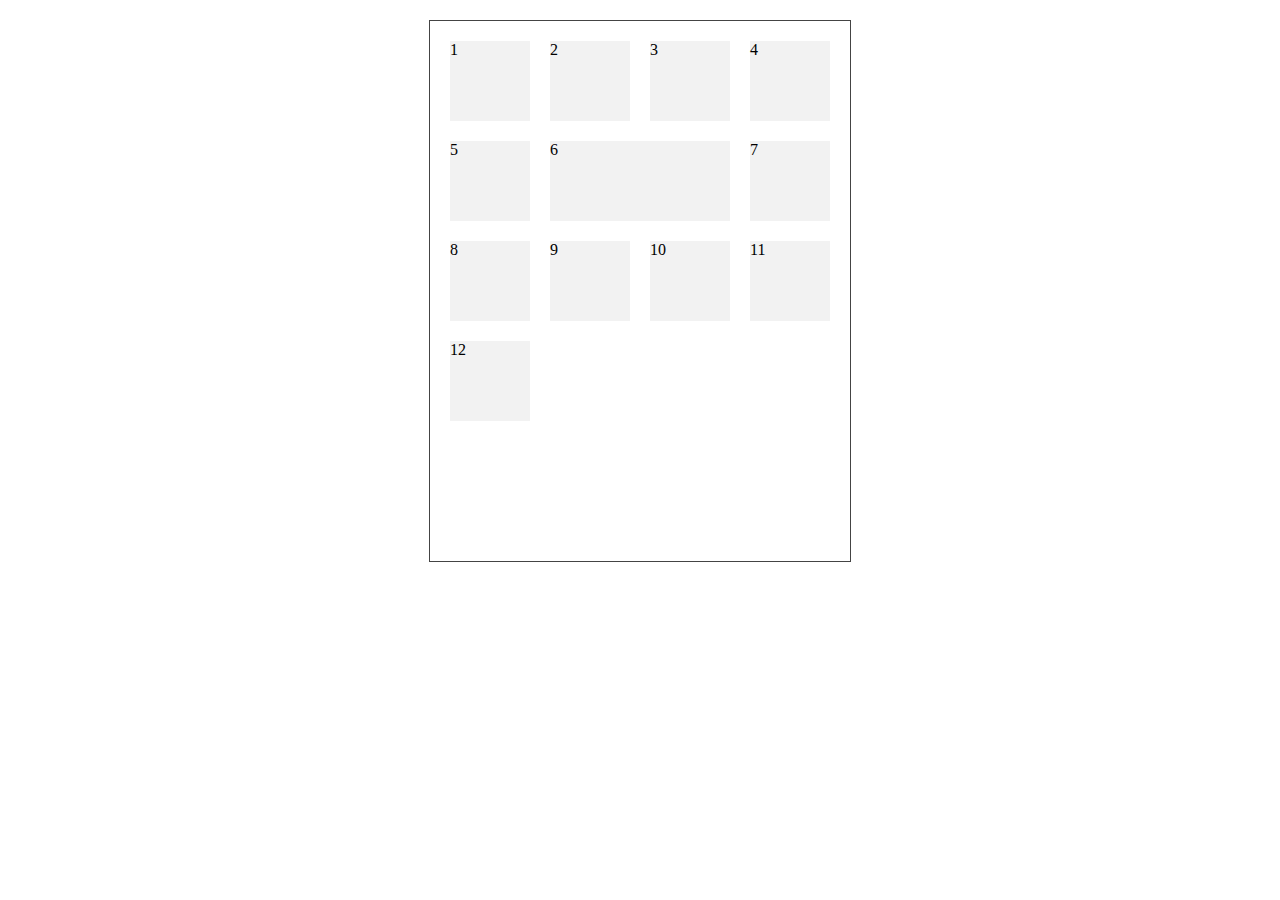
==== flip/index.html @ 16220d6f "feat: flip动画优化 拖拽排序" ====
<!DOCTYPE html>
<html lang="en">
  <head>
    <meta charset="UTF-8" />
    <meta name="viewport" content="width=device-width, initial-scale=1.0" />
    <title>Flip</title>
    <link rel="stylesheet" href="./index.css" />
  </head>
  <body>
    <div id="container">
      <div draggable="true" class="item">1</div>
      <div draggable="true" class="item">2</div>
      <div draggable="true" class="item">3</div>
      <div draggable="true" class="item">4</div>
      <div draggable="true" class="item">5</div>
      <div draggable="true" class="item big">6</div>
      <div draggable="true" class="item">7</div>
      <div draggable="true" class="item">8</div>
      <div draggable="true" class="item">9</div>
      <div draggable="true" class="item">10</div>
      <div draggable="true" class="item">11</div>
      <div draggable="true" class="item">12</div>
    </div>
    <script src="./flip.js"></script>
    <script src="./index.js"></script>
  </body>
</html>
---- flip/index.css ----
html, body {
  margin: 0;
  padding: 0;
}

#container {
  display: grid;
  gap: 20px;
  width: fit-content;
  height: 500px;
  border: 1px solid #444;
  grid-template-columns: repeat(4, 80px);
  grid-auto-rows: 80px;
  margin: 20px auto;
  padding: 20px;
}

.item {
  width: 100%;
  height: 100%;
  background-color: #f2f2f2;
}

.item.moving {
  background-color: transparent;
  color: transparent;
  border: 1px dashed #eee;
}

.item.big {
  grid-column: auto / span 2;
}
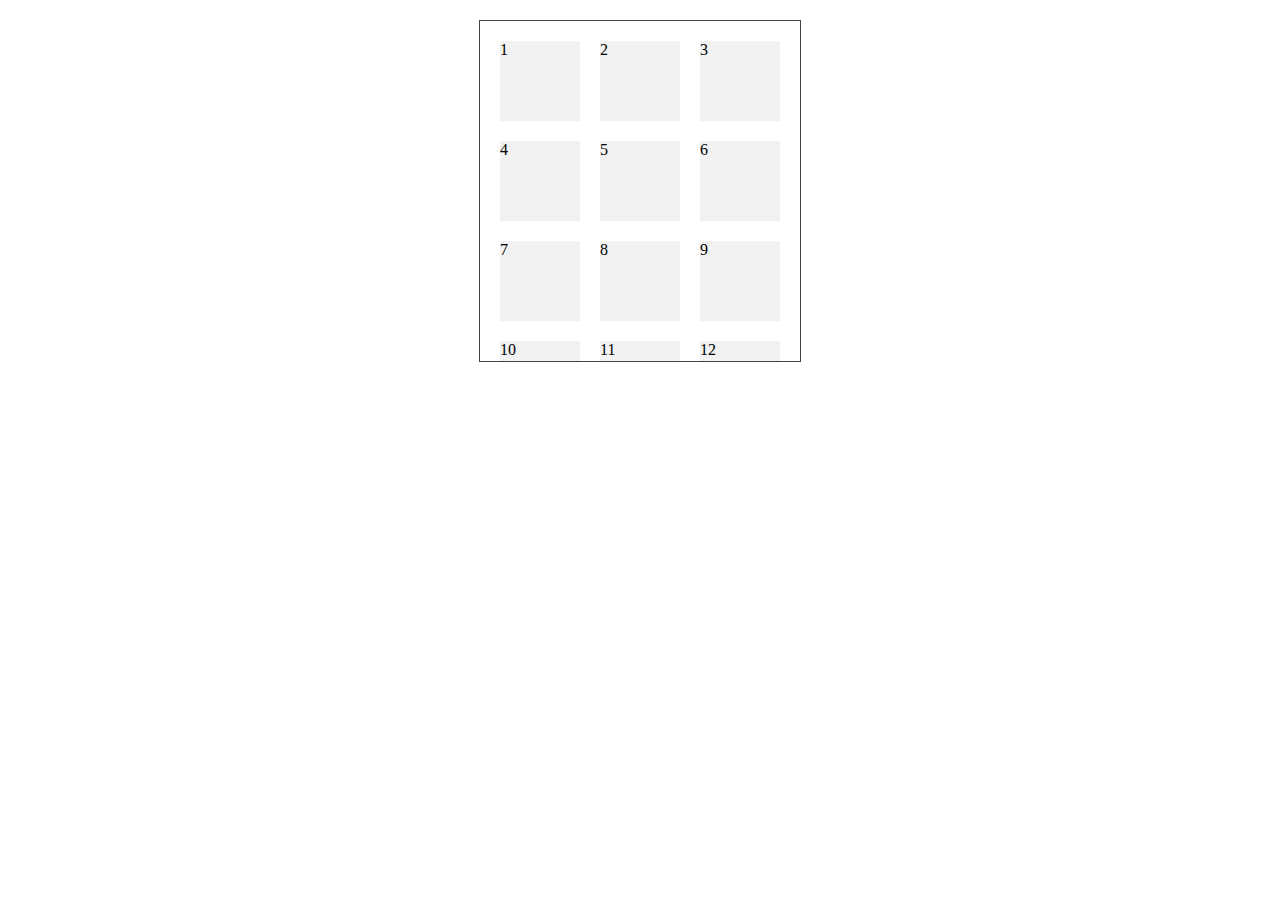
==== commit e9546ed1: "feat: 边界判断，滚动到边界，让容器自动滚动" ====
--- a/flip/index.html
+++ b/flip/index.html
@@ -8,18 +8,106 @@
   </head>
   <body>
     <div id="container">
-      <div draggable="true" class="item">1</div>
-      <div draggable="true" class="item">2</div>
-      <div draggable="true" class="item">3</div>
-      <div draggable="true" class="item">4</div>
-      <div draggable="true" class="item">5</div>
-      <div draggable="true" class="item big">6</div>
-      <div draggable="true" class="item">7</div>
-      <div draggable="true" class="item">8</div>
-      <div draggable="true" class="item">9</div>
-      <div draggable="true" class="item">10</div>
-      <div draggable="true" class="item">11</div>
-      <div draggable="true" class="item">12</div>
+      <div class="item" draggable="true">1</div>
+      <div class="item" draggable="true">2</div>
+      <div class="item" draggable="true">3</div>
+      <div class="item" draggable="true">4</div>
+      <div class="item" draggable="true">5</div>
+      <div class="item" draggable="true">6</div>
+      <div class="item" draggable="true">7</div>
+      <div class="item" draggable="true">8</div>
+      <div class="item" draggable="true">9</div>
+      <div class="item" draggable="true">10</div>
+      <div class="item" draggable="true">11</div>
+      <div class="item" draggable="true">12</div>
+      <div class="item" draggable="true">13</div>
+      <div class="item" draggable="true">14</div>
+      <div class="item" draggable="true">15</div>
+      <div class="item" draggable="true">16</div>
+      <div class="item" draggable="true">17</div>
+      <div class="item" draggable="true">18</div>
+      <div class="item" draggable="true">19</div>
+      <div class="item" draggable="true">20</div>
+      <div class="item" draggable="true">21</div>
+      <div class="item" draggable="true">22</div>
+      <div class="item" draggable="true">23</div>
+      <div class="item" draggable="true">24</div>
+      <div class="item" draggable="true">25</div>
+      <div class="item" draggable="true">26</div>
+      <div class="item" draggable="true">27</div>
+      <div class="item" draggable="true">28</div>
+      <div class="item" draggable="true">29</div>
+      <div class="item" draggable="true">30</div>
+      <div class="item" draggable="true">31</div>
+      <div class="item" draggable="true">32</div>
+      <div class="item" draggable="true">33</div>
+      <div class="item" draggable="true">34</div>
+      <div class="item" draggable="true">35</div>
+      <div class="item" draggable="true">36</div>
+      <div class="item" draggable="true">37</div>
+      <div class="item" draggable="true">38</div>
+      <div class="item" draggable="true">39</div>
+      <div class="item" draggable="true">40</div>
+      <div class="item" draggable="true">41</div>
+      <div class="item" draggable="true">42</div>
+      <div class="item" draggable="true">43</div>
+      <div class="item" draggable="true">44</div>
+      <div class="item" draggable="true">45</div>
+      <div class="item" draggable="true">46</div>
+      <div class="item" draggable="true">47</div>
+      <div class="item" draggable="true">48</div>
+      <div class="item" draggable="true">49</div>
+      <div class="item" draggable="true">50</div>
+      <div class="item" draggable="true">51</div>
+      <div class="item" draggable="true">52</div>
+      <div class="item" draggable="true">53</div>
+      <div class="item" draggable="true">54</div>
+      <div class="item" draggable="true">55</div>
+      <div class="item" draggable="true">56</div>
+      <div class="item" draggable="true">57</div>
+      <div class="item" draggable="true">58</div>
+      <div class="item" draggable="true">59</div>
+      <div class="item" draggable="true">60</div>
+      <div class="item" draggable="true">61</div>
+      <div class="item" draggable="true">62</div>
+      <div class="item" draggable="true">63</div>
+      <div class="item" draggable="true">64</div>
+      <div class="item" draggable="true">65</div>
+      <div class="item" draggable="true">66</div>
+      <div class="item" draggable="true">67</div>
+      <div class="item" draggable="true">68</div>
+      <div class="item" draggable="true">69</div>
+      <div class="item" draggable="true">70</div>
+      <div class="item" draggable="true">71</div>
+      <div class="item" draggable="true">72</div>
+      <div class="item" draggable="true">73</div>
+      <div class="item" draggable="true">74</div>
+      <div class="item" draggable="true">75</div>
+      <div class="item" draggable="true">76</div>
+      <div class="item" draggable="true">77</div>
+      <div class="item" draggable="true">78</div>
+      <div class="item" draggable="true">79</div>
+      <div class="item" draggable="true">80</div>
+      <div class="item" draggable="true">81</div>
+      <div class="item" draggable="true">82</div>
+      <div class="item" draggable="true">83</div>
+      <div class="item" draggable="true">84</div>
+      <div class="item" draggable="true">85</div>
+      <div class="item" draggable="true">86</div>
+      <div class="item" draggable="true">87</div>
+      <div class="item" draggable="true">88</div>
+      <div class="item" draggable="true">89</div>
+      <div class="item" draggable="true">90</div>
+      <div class="item" draggable="true">91</div>
+      <div class="item" draggable="true">92</div>
+      <div class="item" draggable="true">93</div>
+      <div class="item" draggable="true">94</div>
+      <div class="item" draggable="true">95</div>
+      <div class="item" draggable="true">96</div>
+      <div class="item" draggable="true">97</div>
+      <div class="item" draggable="true">98</div>
+      <div class="item" draggable="true">99</div>
+      <div class="item" draggable="true">100</div>
     </div>
     <script src="./flip.js"></script>
     <script src="./index.js"></script>
--- a/flip/index.css
+++ b/flip/index.css
@@ -1,4 +1,5 @@
-html, body {
+html,
+body {
   margin: 0;
   padding: 0;
 }
@@ -7,12 +8,14 @@
   display: grid;
   gap: 20px;
   width: fit-content;
-  height: 500px;
+  height: 300px;
   border: 1px solid #444;
-  grid-template-columns: repeat(4, 80px);
+  grid-template-columns: repeat(3, 80px);
   grid-auto-rows: 80px;
   margin: 20px auto;
   padding: 20px;
+  overflow-y: auto;
+  overflow-x: hidden;
 }
 
 .item {
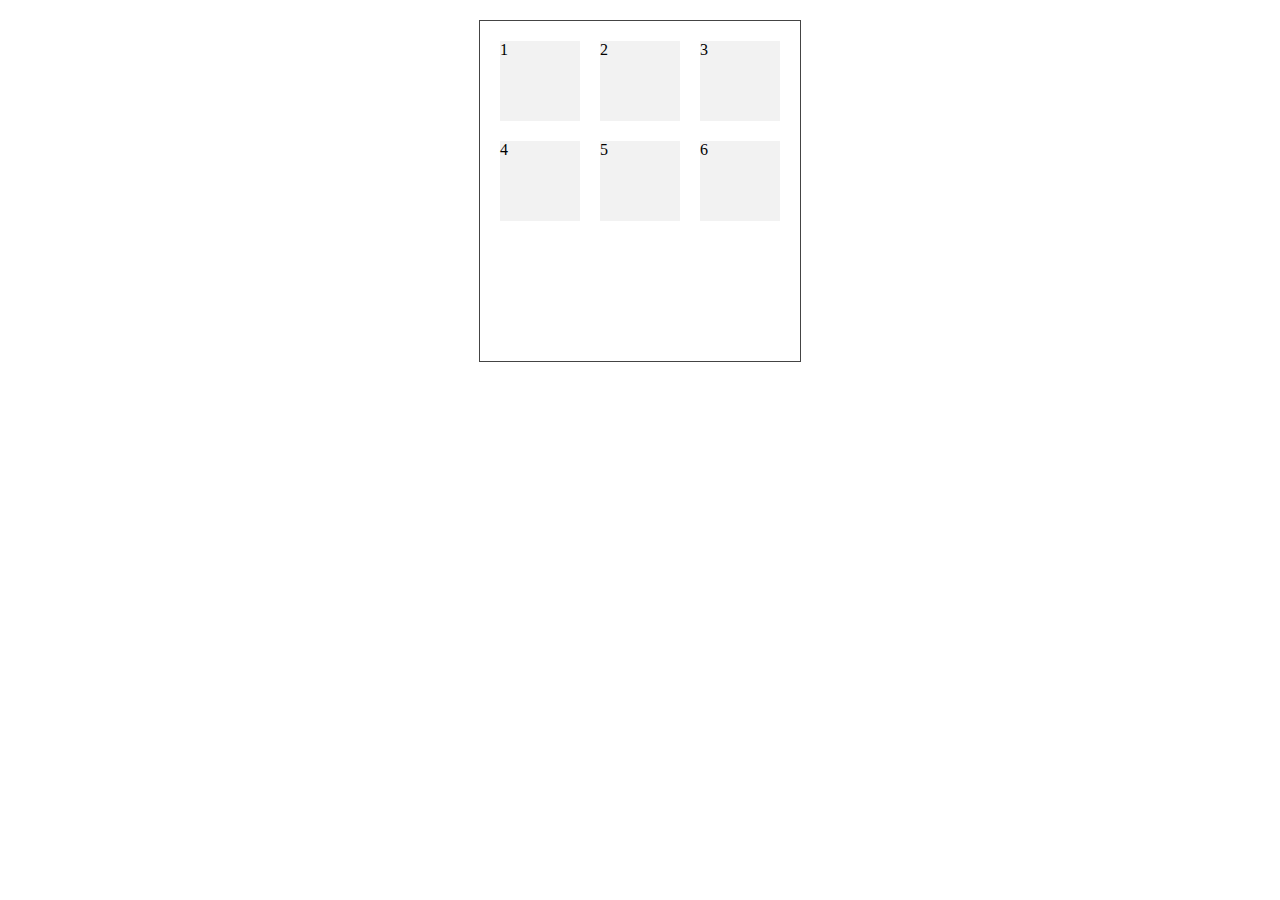
==== commit 4661e666: "wip: touchEvent" ====
--- a/flip/index.html
+++ b/flip/index.html
@@ -14,7 +14,7 @@
       <div class="item" draggable="true">4</div>
       <div class="item" draggable="true">5</div>
       <div class="item" draggable="true">6</div>
-      <div class="item" draggable="true">7</div>
+      <!-- <div class="item" draggable="true">7</div>
       <div class="item" draggable="true">8</div>
       <div class="item" draggable="true">9</div>
       <div class="item" draggable="true">10</div>
@@ -57,57 +57,7 @@
       <div class="item" draggable="true">47</div>
       <div class="item" draggable="true">48</div>
       <div class="item" draggable="true">49</div>
-      <div class="item" draggable="true">50</div>
-      <div class="item" draggable="true">51</div>
-      <div class="item" draggable="true">52</div>
-      <div class="item" draggable="true">53</div>
-      <div class="item" draggable="true">54</div>
-      <div class="item" draggable="true">55</div>
-      <div class="item" draggable="true">56</div>
-      <div class="item" draggable="true">57</div>
-      <div class="item" draggable="true">58</div>
-      <div class="item" draggable="true">59</div>
-      <div class="item" draggable="true">60</div>
-      <div class="item" draggable="true">61</div>
-      <div class="item" draggable="true">62</div>
-      <div class="item" draggable="true">63</div>
-      <div class="item" draggable="true">64</div>
-      <div class="item" draggable="true">65</div>
-      <div class="item" draggable="true">66</div>
-      <div class="item" draggable="true">67</div>
-      <div class="item" draggable="true">68</div>
-      <div class="item" draggable="true">69</div>
-      <div class="item" draggable="true">70</div>
-      <div class="item" draggable="true">71</div>
-      <div class="item" draggable="true">72</div>
-      <div class="item" draggable="true">73</div>
-      <div class="item" draggable="true">74</div>
-      <div class="item" draggable="true">75</div>
-      <div class="item" draggable="true">76</div>
-      <div class="item" draggable="true">77</div>
-      <div class="item" draggable="true">78</div>
-      <div class="item" draggable="true">79</div>
-      <div class="item" draggable="true">80</div>
-      <div class="item" draggable="true">81</div>
-      <div class="item" draggable="true">82</div>
-      <div class="item" draggable="true">83</div>
-      <div class="item" draggable="true">84</div>
-      <div class="item" draggable="true">85</div>
-      <div class="item" draggable="true">86</div>
-      <div class="item" draggable="true">87</div>
-      <div class="item" draggable="true">88</div>
-      <div class="item" draggable="true">89</div>
-      <div class="item" draggable="true">90</div>
-      <div class="item" draggable="true">91</div>
-      <div class="item" draggable="true">92</div>
-      <div class="item" draggable="true">93</div>
-      <div class="item" draggable="true">94</div>
-      <div class="item" draggable="true">95</div>
-      <div class="item" draggable="true">96</div>
-      <div class="item" draggable="true">97</div>
-      <div class="item" draggable="true">98</div>
-      <div class="item" draggable="true">99</div>
-      <div class="item" draggable="true">100</div>
+      <div class="item" draggable="true">50</div> -->
     </div>
     <script src="./flip.js"></script>
     <script src="./index.js"></script>
